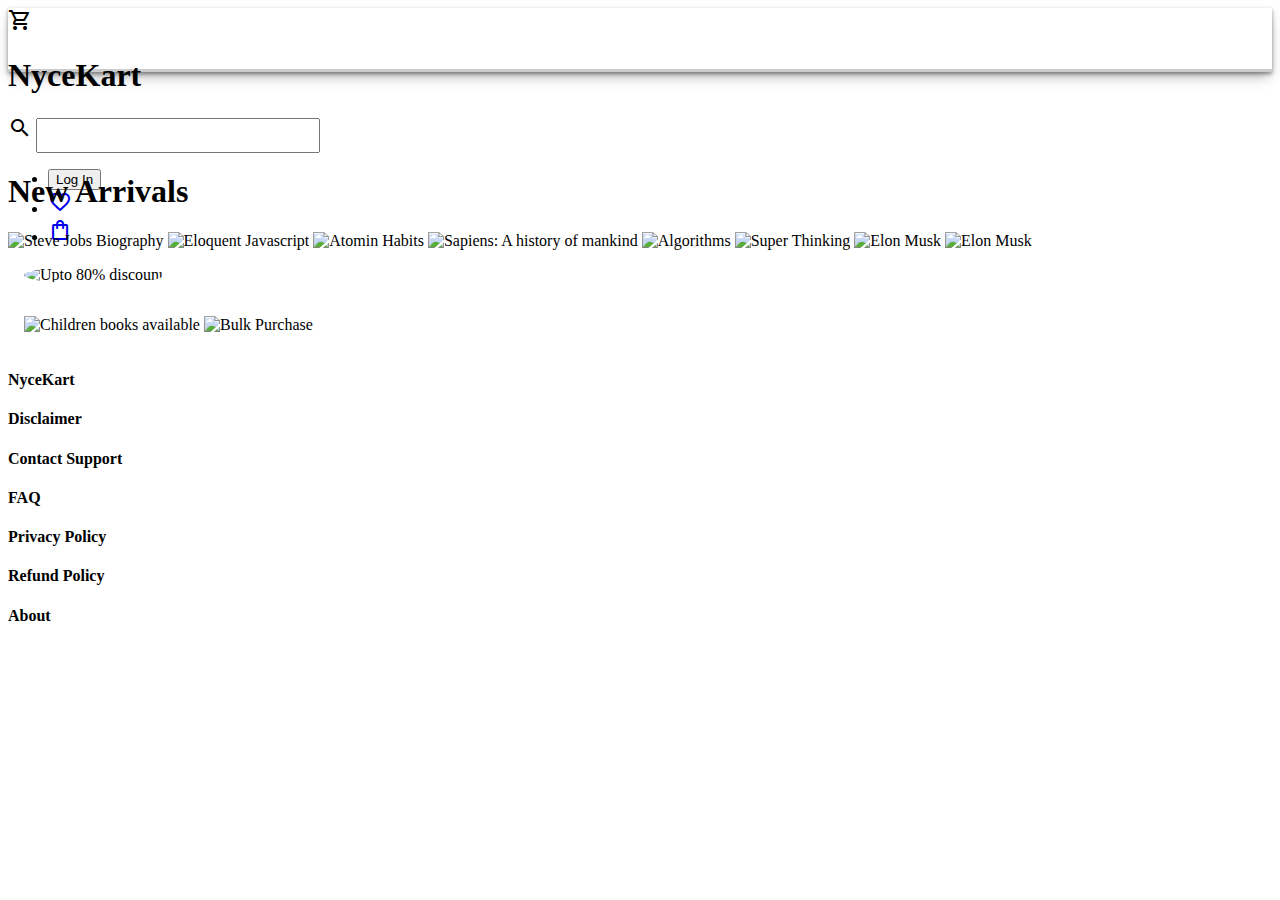
==== index.html @ 36293970 "feat: home page" ====
<!DOCTYPE html>
<html lang="en">
  <head>
    <meta charset="UTF-8" />
    <meta http-equiv="X-UA-Compatible" content="IE=edge" />
    <meta name="viewport" content="width=device-width, initial-scale=1.0" />
    <title>NyceKart</title>
    <link
      href="https://fonts.googleapis.com/icon?family=Material+Icons"
      rel="stylesheet"
    />
    <link
      href="https://fonts.googleapis.com/icon?family=Material+Icons+Outlined"
      rel="stylesheet"
    />

    <link rel="stylesheet" href="style.css" />
  </head>
  <body>
    <nav
      class="navigation navigation-shadow black-bg white-color fixed-position width-100-percent z-index-2"
    >
      <div class="navigation-title-container">
        <div class="material-icons-outlined md-36">shopping_cart</div>
        <h1>NyceKart</h1>
      </div>

      <div
        class="input-icon-container white-bg black-color search-bar-container"
      >
        <div class="material-icons-outlined input-icon white-border">
          search
        </div>
        <input
          type="text"
          class="grey-border white-bg search-bar white-border"
        />
      </div>

      <ul class="navigation-links-container">
        <li class="navigation-link-item">
          <a href="https://www.google.com" target="_blank">
            <button class="button pillbox-button white-bg black-color">
              Log In
            </button>
          </a>
        </li>
        <li class="navigation-link-item">
          <a href="https://www.google.com" target="_blank">
            <div class="badge-container">
              <span class="material-icons-outlined md-36">
                favorite_border
              </span>
              <span class="icon-badge white-bg black-border"> </span>
            </div>
          </a>
        </li>
        <li class="navigation-link-item">
          <a href="https://www.google.com" target="_blank">
            <div class="badge-container">
              <span class="material-icons-outlined md-36"> shopping_bag </span>
              <span class="icon-badge white-bg black-border"> </span>
            </div>
          </a>
        </li>
      </ul>
    </nav>

    <section class="book-display-padding column-container width-100-percent">
      <h1>New Arrivals</h1>
      <div class="row-container width-100-percent">
        <img
          src="https://static.raru.co.za/cover/2014/05/26-02/805403-l.jpg?v=1401058800"
          alt="Steve Jobs Biography"
          class="book-cover"
        />
        <img
          src="https://static.raru.co.za/cover/2018/04/22-01/6601781-l.jpg?v=1524351600"
          alt="Eloquent Javascript"
          class="book-cover"
        />
        <img
          src="https://static.raru.co.za/cover/2018/05/25/6665445-l.jpg?v=1527202800"
          alt="Atomin Habits"
          class="book-cover"
        />
        <img
          src="https://static2.raru.co.za/cover/2015/03/09/2355820-m.jpg?v=1425902273"
          alt="Sapiens: A history of mankind"
          class="book-cover"
        />
        <img
          src="https://static.raru.co.za/cover/2014/05/27-65/391663-l.jpg?v=1401145200"
          alt="Algorithms"
          class="book-cover"
        />
        <img
          src="https://static2.raru.co.za/cover/2019/02/08/7150326-l.jpg?v=1549580400"
          alt="Super Thinking"
          class="book-cover"
        />
        <img
          src="https://static2.raru.co.za/cover/2021/06/29/8203214-l.jpg?v=1624955376"
          alt="Elon Musk"
          class="book-cover"
        />
        <img
          src="https://static.raru.co.za/cover/2014/05/19/470265-l.jpg?v=1400454000"
          alt="Elon Musk"
          class="book-cover"
        />
      </div>
    </section>

    <section class="row-container width-100-percent">
      <img
        src="https://www.booksbykilo.in/media/staticimages/Homepage-main-banner1.png"
        alt="Upto 80% discount"
        class="hero-banner"
      />
    </section>

    <section class="row-container width-100-percent main-banner-container">
      <img
        src="https://www.booksbykilo.in/media/staticimages/Homepage-main-banner3.png"
        alt="Children books available"
        class="main-banner"
      />
      <img
        src="https://www.booksbykilo.in/media/staticimages/Homepage-main-banner2.png"
        alt="Bulk Purchase"
        class="main-banner"
      />
    </section>

    <footer class="row-container width-100-percent black-bg white-color footer">
      <h4>NyceKart</h4>
      <h4>Disclaimer</h4>
      <h4>Contact Support</h4>
      <h4>FAQ</h4>
      <h4>Privacy Policy</h4>
      <h4>Refund Policy</h4>
      <h4>About</h4>
    </footer>
  </body>
</html>
---- style.css ----
@import url("https://nyce-ui.vercel.app/nyce.css");

.navigation {
  height: 4rem;
}

.icon-badge {
  top: -0.4rem;
  right: -0.6rem;
}

.navigation-shadow {
  box-shadow: rgba(0, 0, 0, 0.4) 0px 2px 4px,
    rgba(0, 0, 0, 0.3) 0px 7px 13px -3px, rgba(0, 0, 0, 0.2) 0px -3px 0px inset;
}

.search-bar {
  padding: 0.5rem;
  width: 15rem;
  padding-left: 2rem;
}

.book-display-padding {
  padding-top: 5rem;
}

.book-cover {
  height: 12rem;
  width: 10rem;
}

.hero-banner {
  border-radius: 50%;
  padding: 1rem;
  width: 90%;
}

.main-banner {
  width: 40%;
}

.main-banner-container {
  padding: 1rem;
}

.footer {
  height: 4rem;
}
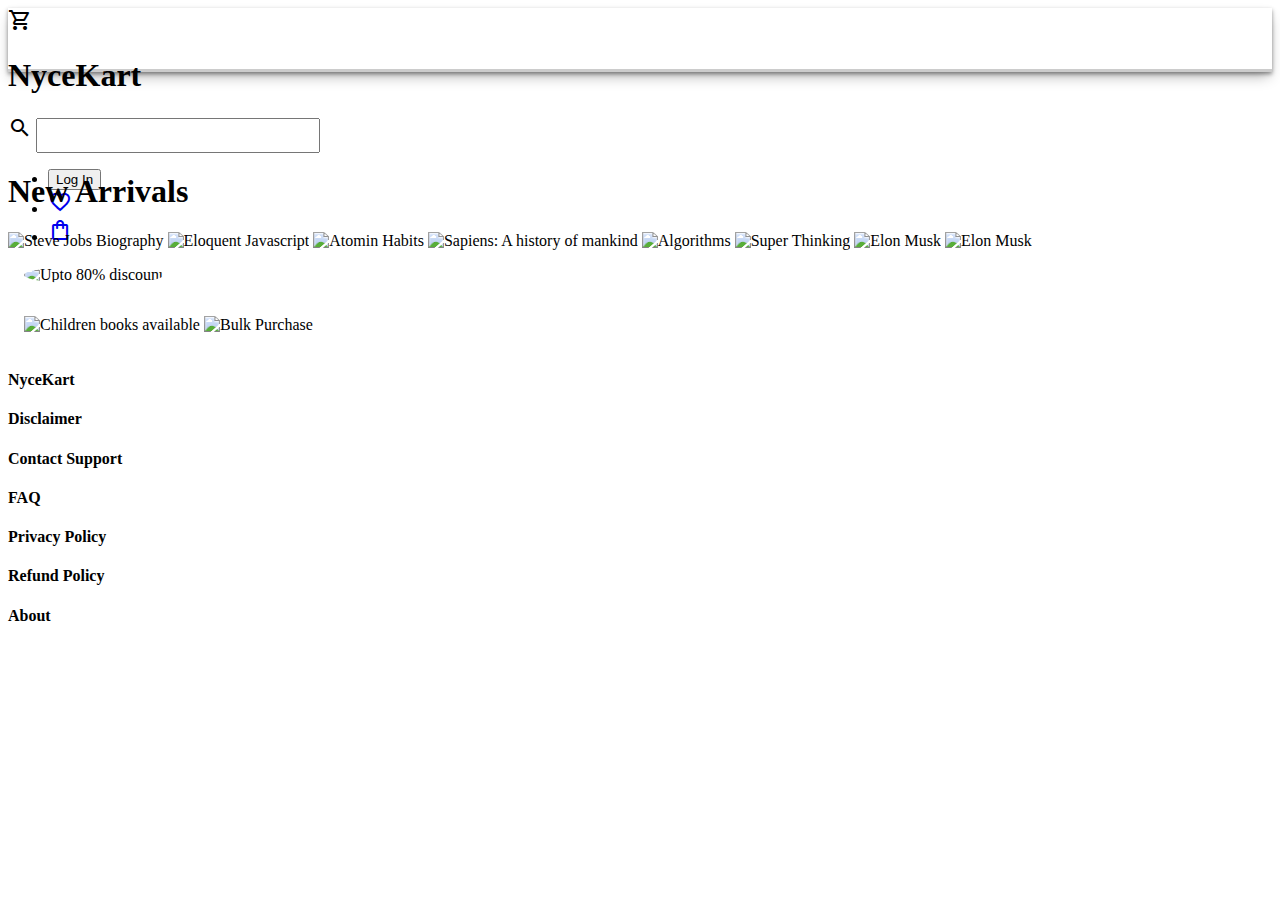
==== commit 35faa949: "chore: refactored CSS" ====
--- a/index.html
+++ b/index.html
@@ -5,6 +5,7 @@
     <meta http-equiv="X-UA-Compatible" content="IE=edge" />
     <meta name="viewport" content="width=device-width, initial-scale=1.0" />
     <title>NyceKart</title>
+    <link rel="icon" href="favicon.svg" />
     <link
       href="https://fonts.googleapis.com/icon?family=Material+Icons"
       rel="stylesheet"
@@ -13,7 +14,7 @@
       href="https://fonts.googleapis.com/icon?family=Material+Icons+Outlined"
       rel="stylesheet"
     />
-
+    <link rel="stylesheet" href="default.css" />
     <link rel="stylesheet" href="style.css" />
   </head>
   <body>
--- a/default.css
+++ b/default.css
@@ -0,0 +1,25 @@
+@import url("https://nyce-ui.vercel.app/nyce.css");
+
+.navigation {
+  height: 4rem;
+}
+
+.icon-badge {
+  top: -0.4rem;
+  right: -0.6rem;
+}
+
+.navigation-shadow {
+  box-shadow: rgba(0, 0, 0, 0.4) 0px 2px 4px,
+    rgba(0, 0, 0, 0.3) 0px 7px 13px -3px, rgba(0, 0, 0, 0.2) 0px -3px 0px inset;
+}
+
+.search-bar {
+  padding: 0.5rem;
+  width: 15rem;
+  padding-left: 2rem;
+}
+
+.footer {
+  height: 4rem;
+}
--- a/style.css
+++ b/style.css
@@ -1,25 +1,3 @@
-@import url("https://nyce-ui.vercel.app/nyce.css");
-
-.navigation {
-  height: 4rem;
-}
-
-.icon-badge {
-  top: -0.4rem;
-  right: -0.6rem;
-}
-
-.navigation-shadow {
-  box-shadow: rgba(0, 0, 0, 0.4) 0px 2px 4px,
-    rgba(0, 0, 0, 0.3) 0px 7px 13px -3px, rgba(0, 0, 0, 0.2) 0px -3px 0px inset;
-}
-
-.search-bar {
-  padding: 0.5rem;
-  width: 15rem;
-  padding-left: 2rem;
-}
-
 .book-display-padding {
   padding-top: 5rem;
 }
@@ -42,7 +20,3 @@
 .main-banner-container {
   padding: 1rem;
 }
-
-.footer {
-  height: 4rem;
-}
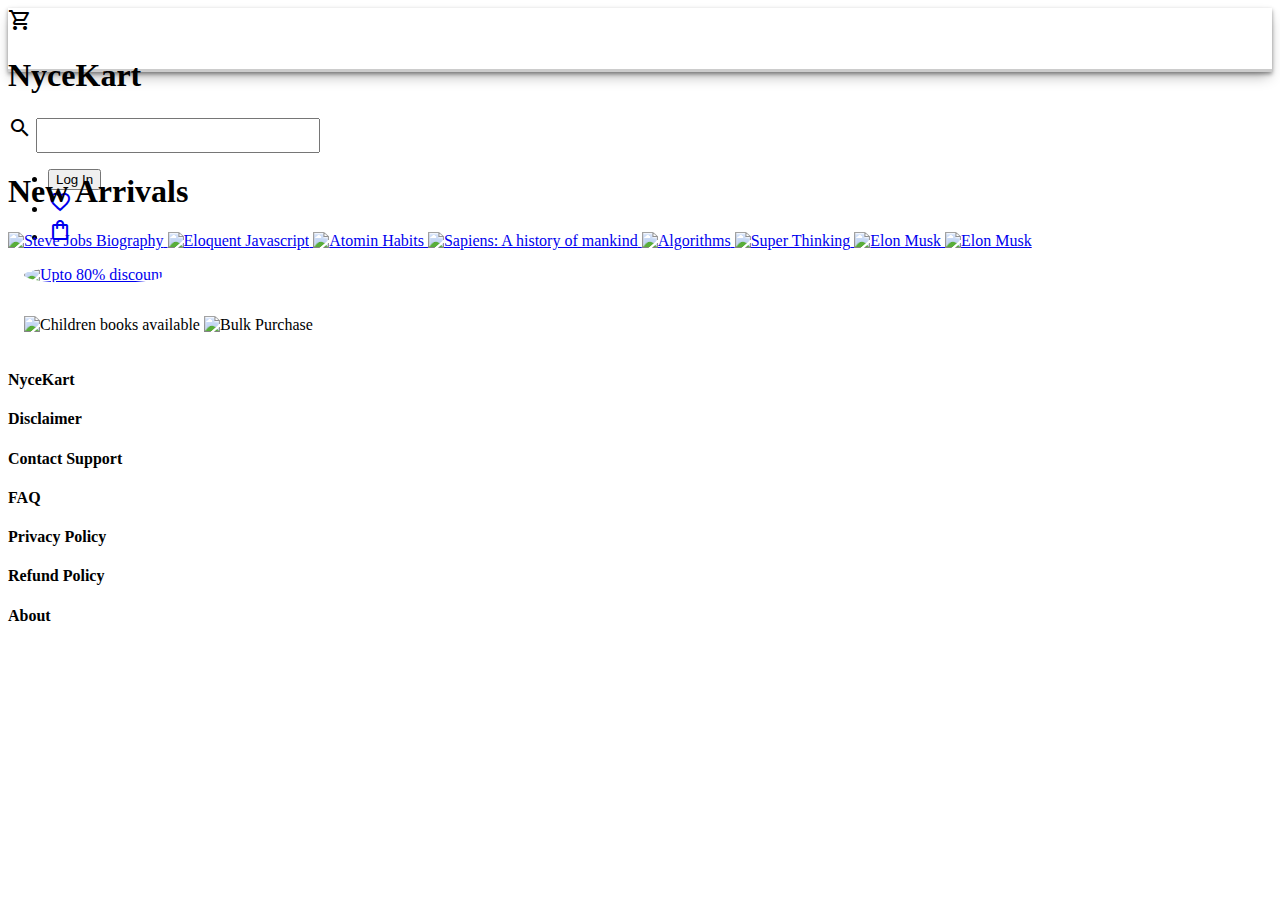
==== commit d48eeaf6: "feat: sidebar, products page" ====
--- a/index.html
+++ b/index.html
@@ -70,55 +70,80 @@
     <section class="book-display-padding column-container width-100-percent">
       <h1>New Arrivals</h1>
       <div class="row-container width-100-percent">
-        <img
-          src="https://static.raru.co.za/cover/2014/05/26-02/805403-l.jpg?v=1401058800"
-          alt="Steve Jobs Biography"
-          class="book-cover"
-        />
-        <img
-          src="https://static.raru.co.za/cover/2018/04/22-01/6601781-l.jpg?v=1524351600"
-          alt="Eloquent Javascript"
-          class="book-cover"
-        />
-        <img
-          src="https://static.raru.co.za/cover/2018/05/25/6665445-l.jpg?v=1527202800"
-          alt="Atomin Habits"
-          class="book-cover"
-        />
-        <img
-          src="https://static2.raru.co.za/cover/2015/03/09/2355820-m.jpg?v=1425902273"
-          alt="Sapiens: A history of mankind"
-          class="book-cover"
-        />
-        <img
-          src="https://static.raru.co.za/cover/2014/05/27-65/391663-l.jpg?v=1401145200"
-          alt="Algorithms"
-          class="book-cover"
-        />
-        <img
-          src="https://static2.raru.co.za/cover/2019/02/08/7150326-l.jpg?v=1549580400"
-          alt="Super Thinking"
-          class="book-cover"
-        />
-        <img
-          src="https://static2.raru.co.za/cover/2021/06/29/8203214-l.jpg?v=1624955376"
-          alt="Elon Musk"
-          class="book-cover"
-        />
-        <img
-          src="https://static.raru.co.za/cover/2014/05/19/470265-l.jpg?v=1400454000"
-          alt="Elon Musk"
-          class="book-cover"
-        />
+        <a href="./shop/books/shop-books.html">
+          <img
+            src="https://static.raru.co.za/cover/2014/05/26-02/805403-l.jpg?v=1401058800"
+            alt="Steve Jobs Biography"
+            class="book-cover"
+          />
+        </a>
+
+        <a href="./shop/books/shop-books.html">
+          <img
+            src="https://static.raru.co.za/cover/2018/04/22-01/6601781-l.jpg?v=1524351600"
+            alt="Eloquent Javascript"
+            class="book-cover"
+          />
+        </a>
+
+        <a href="./shop/books/shop-books.html">
+          <img
+            src="https://static.raru.co.za/cover/2018/05/25/6665445-l.jpg?v=1527202800"
+            alt="Atomin Habits"
+            class="book-cover"
+          />
+        </a>
+
+        <a href="./shop/books/shop-books.html">
+          <img
+            src="https://static2.raru.co.za/cover/2015/03/09/2355820-m.jpg?v=1425902273"
+            alt="Sapiens: A history of mankind"
+            class="book-cover"
+          />
+        </a>
+
+        <a href="./shop/books/shop-books.html">
+          <img
+            src="https://static.raru.co.za/cover/2014/05/27-65/391663-l.jpg?v=1401145200"
+            alt="Algorithms"
+            class="book-cover"
+          />
+        </a>
+
+        <a href="./shop/books/shop-books.html">
+          <img
+            src="https://static2.raru.co.za/cover/2019/02/08/7150326-l.jpg?v=1549580400"
+            alt="Super Thinking"
+            class="book-cover"
+          />
+        </a>
+
+        <a href="./shop/books/shop-books.html">
+          <img
+            src="https://static2.raru.co.za/cover/2021/06/29/8203214-l.jpg?v=1624955376"
+            alt="Elon Musk"
+            class="book-cover"
+          />
+        </a>
+
+        <a href="./shop/books/shop-books.html">
+          <img
+            src="https://static.raru.co.za/cover/2014/05/19/470265-l.jpg?v=1400454000"
+            alt="Elon Musk"
+            class="book-cover"
+          />
+        </a>
       </div>
     </section>
 
     <section class="row-container width-100-percent">
-      <img
-        src="https://www.booksbykilo.in/media/staticimages/Homepage-main-banner1.png"
-        alt="Upto 80% discount"
-        class="hero-banner"
-      />
+      <a href="./shop/books/shop-books.html">
+        <img
+          src="https://www.booksbykilo.in/media/staticimages/Homepage-main-banner1.png"
+          alt="Upto 80% discount"
+          class="hero-banner"
+        />
+      </a>
     </section>
 
     <section class="row-container width-100-percent main-banner-container">
@@ -127,6 +152,7 @@
         alt="Children books available"
         class="main-banner"
       />
+
       <img
         src="https://www.booksbykilo.in/media/staticimages/Homepage-main-banner2.png"
         alt="Bulk Purchase"
--- a/default.css
+++ b/default.css
@@ -20,6 +20,27 @@
   padding-left: 2rem;
 }
 
+/* Sidebar */
+.sidebar-container {
+  padding-top: 5rem;
+  padding-left: 1rem;
+  padding-right: 1rem;
+  width: 15%;
+  border-right: 2px solid black;
+  height: 100vh;
+}
+
+.sidebar-heading {
+  padding-top: 1rem;
+}
+
+.price-range-values-container {
+  display: flex;
+  justify-content: space-between;
+}
+
+/* footer */
+
 .footer {
   height: 4rem;
 }
--- a/style.css
+++ b/style.css
@@ -5,6 +5,7 @@
 .book-cover {
   height: 12rem;
   width: 10rem;
+  cursor: pointer;
 }
 
 .hero-banner {
@@ -20,3 +21,7 @@
 .main-banner-container {
   padding: 1rem;
 }
+
+.img-link {
+  display: block;
+}
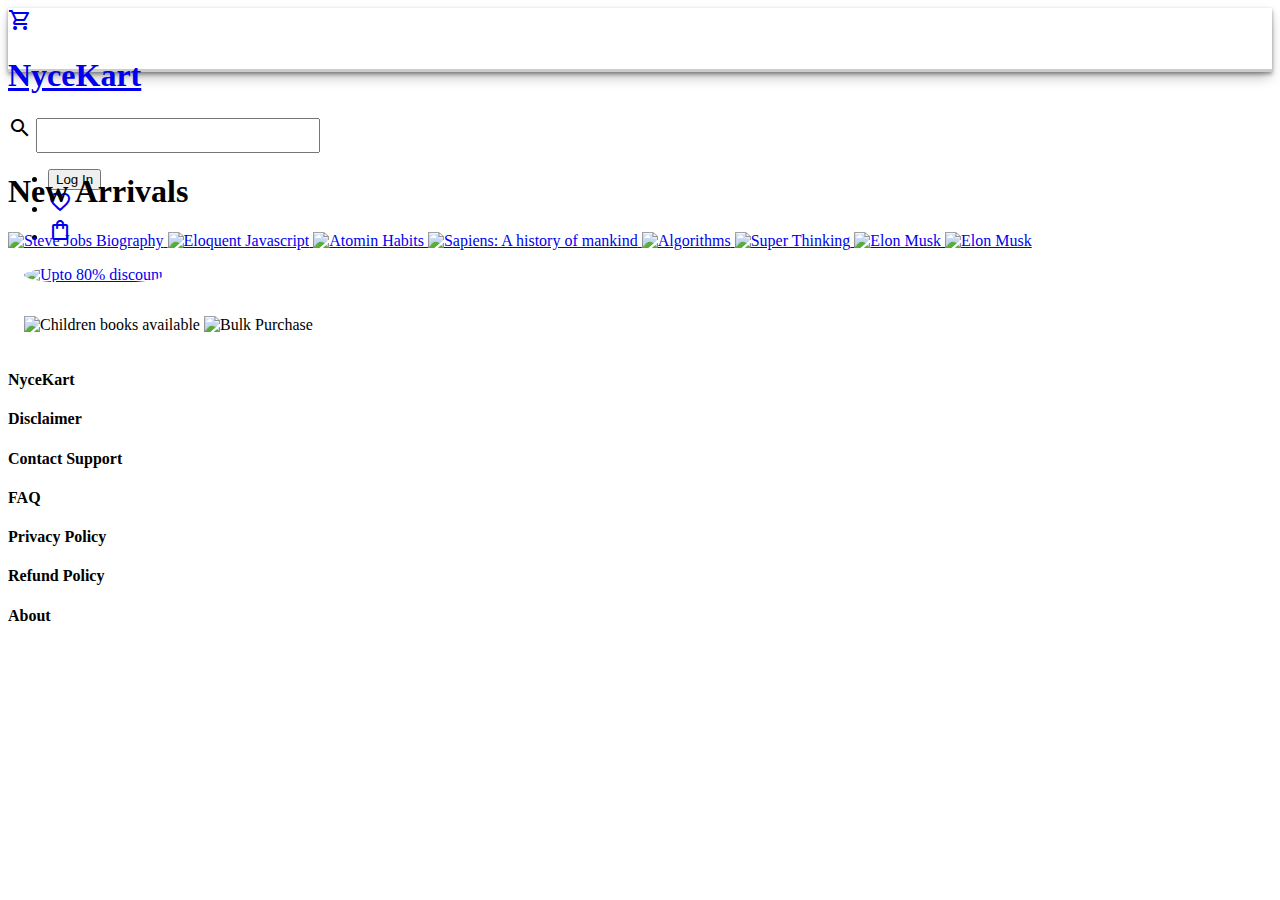
==== commit d84d34b4: "feat: cart, wishlist" ====
--- a/index.html
+++ b/index.html
@@ -21,10 +21,12 @@
     <nav
       class="navigation navigation-shadow black-bg white-color fixed-position width-100-percent z-index-2"
     >
-      <div class="navigation-title-container">
-        <div class="material-icons-outlined md-36">shopping_cart</div>
-        <h1>NyceKart</h1>
-      </div>
+      <a href="./index.html">
+        <div class="navigation-title-container white-color">
+          <div class="material-icons-outlined md-36">shopping_cart</div>
+          <h1>NyceKart</h1>
+        </div>
+      </a>
 
       <div
         class="input-icon-container white-bg black-color search-bar-container"
@@ -40,14 +42,14 @@
 
       <ul class="navigation-links-container">
         <li class="navigation-link-item">
-          <a href="https://www.google.com" target="_blank">
+          <a href="./auth/login.html" target="_blank">
             <button class="button pillbox-button white-bg black-color">
               Log In
             </button>
           </a>
         </li>
         <li class="navigation-link-item">
-          <a href="https://www.google.com" target="_blank">
+          <a href="./user/wishlist.html" target="_blank">
             <div class="badge-container">
               <span class="material-icons-outlined md-36">
                 favorite_border
@@ -57,7 +59,7 @@
           </a>
         </li>
         <li class="navigation-link-item">
-          <a href="https://www.google.com" target="_blank">
+          <a href="./cart/review-cart.html" target="_blank">
             <div class="badge-container">
               <span class="material-icons-outlined md-36"> shopping_bag </span>
               <span class="icon-badge white-bg black-border"> </span>
